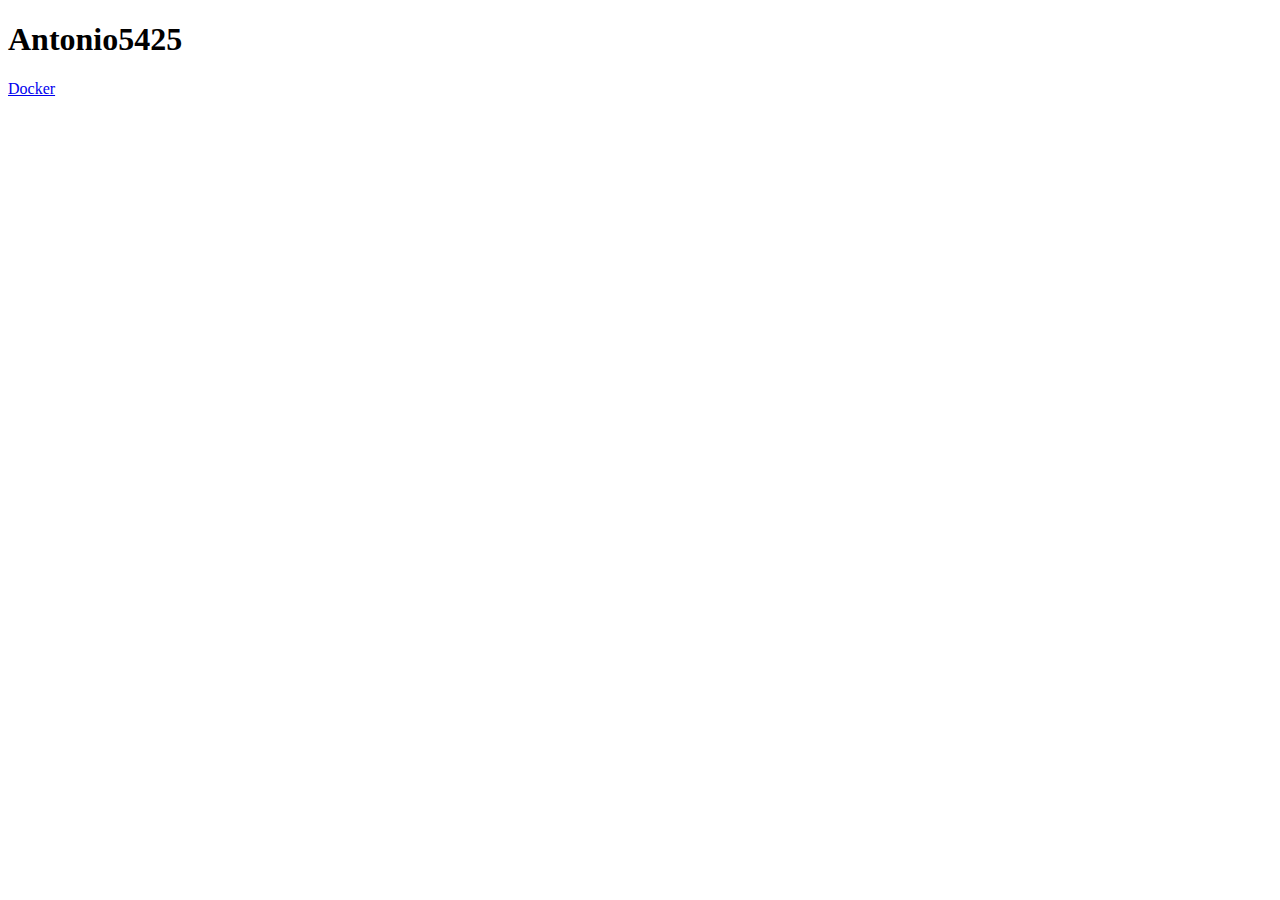
==== index.html @ 31a64929 "Primer commit" ====
<!DOCTYPE html>
<html lang="es">
<head>
    <meta charset="UTF-8">
    <meta name="viewport" content="width=device-width, initial-scale=1.0">
    <meta http-equiv="X-UA-Compatible" content="ie=edge">
    <title>Mi web personal</title>
</head>
<body>
    <h1>Antonio5425</h1>
    <p><a href="docker.html">Docker</a></p>
</body>
</html>
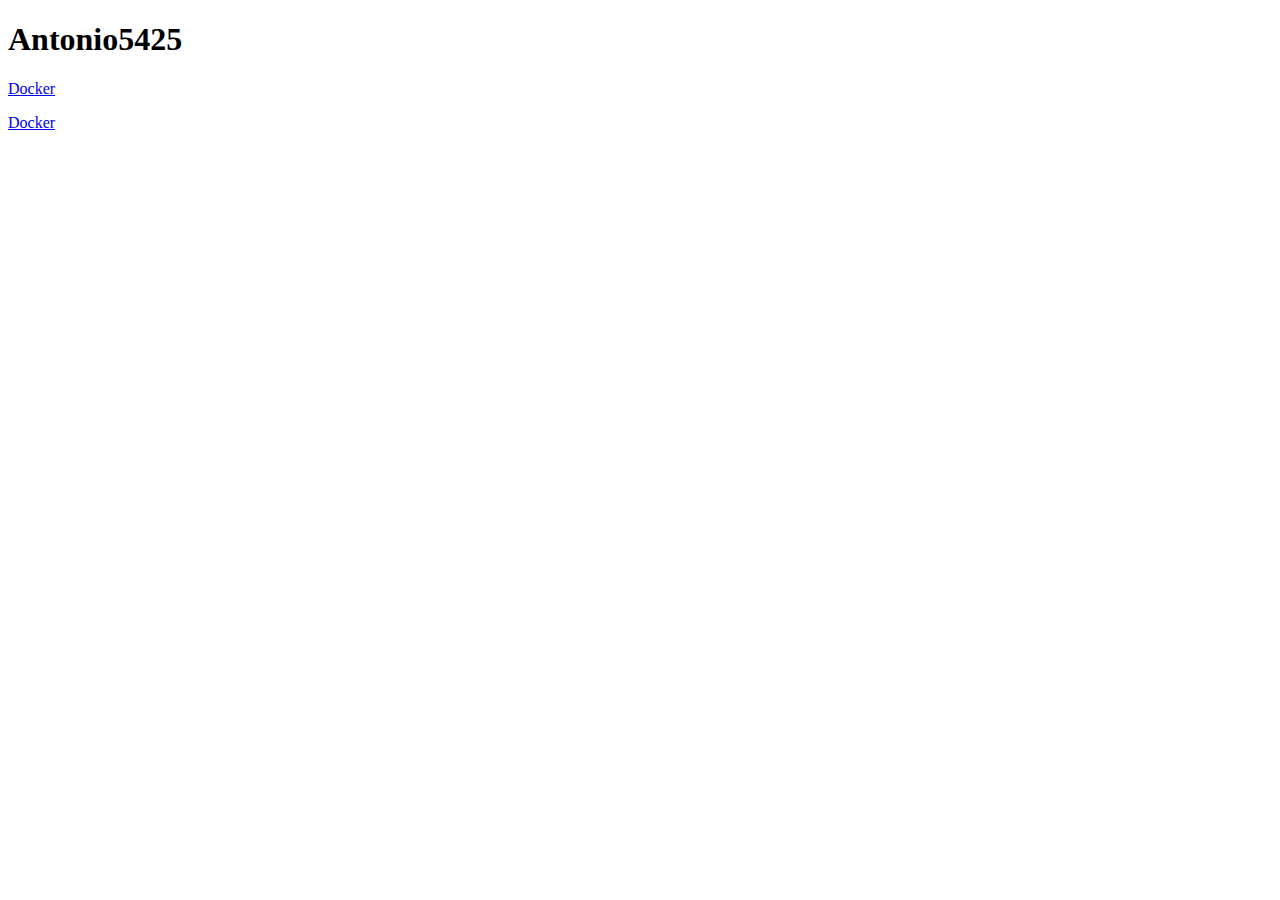
==== commit 803b5e25: "Update index.html" ====
--- a/index.html
+++ b/index.html
@@ -9,5 +9,6 @@
 <body>
     <h1>Antonio5425</h1>
     <p><a href="docker.html">Docker</a></p>
+    <p><a href="ssh.html">Docker</a></p>
 </body>
-</html>+</html>
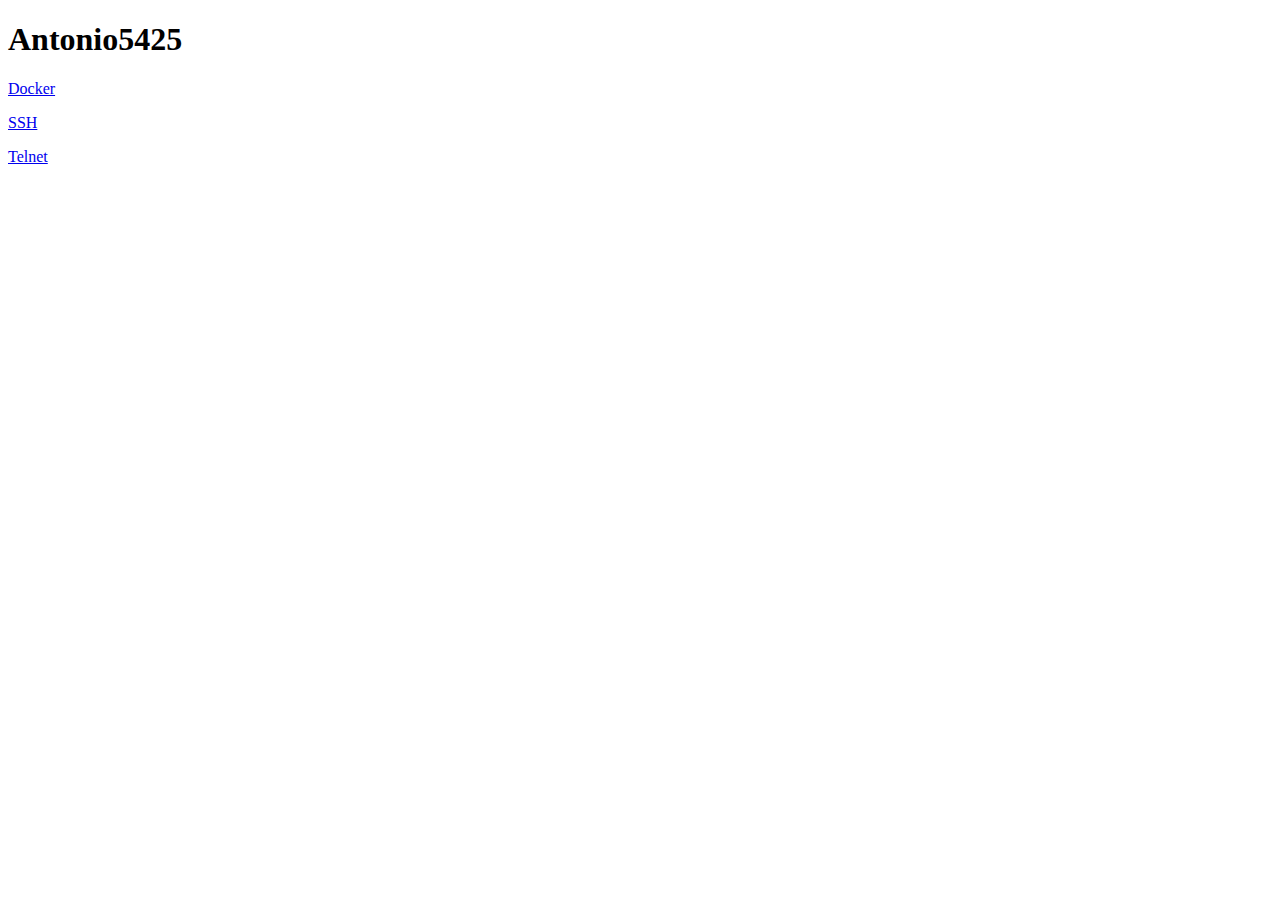
==== commit 83ade7a8: "Update index.html" ====
--- a/index.html
+++ b/index.html
@@ -9,6 +9,7 @@
 <body>
     <h1>Antonio5425</h1>
     <p><a href="docker.html">Docker</a></p>
-    <p><a href="ssh.html">Docker</a></p>
+    <p><a href="ssh/ssh.html">SSH</a></p>
+    <p><a href="telnet/telnet.html">Telnet</a></p>
 </body>
 </html>
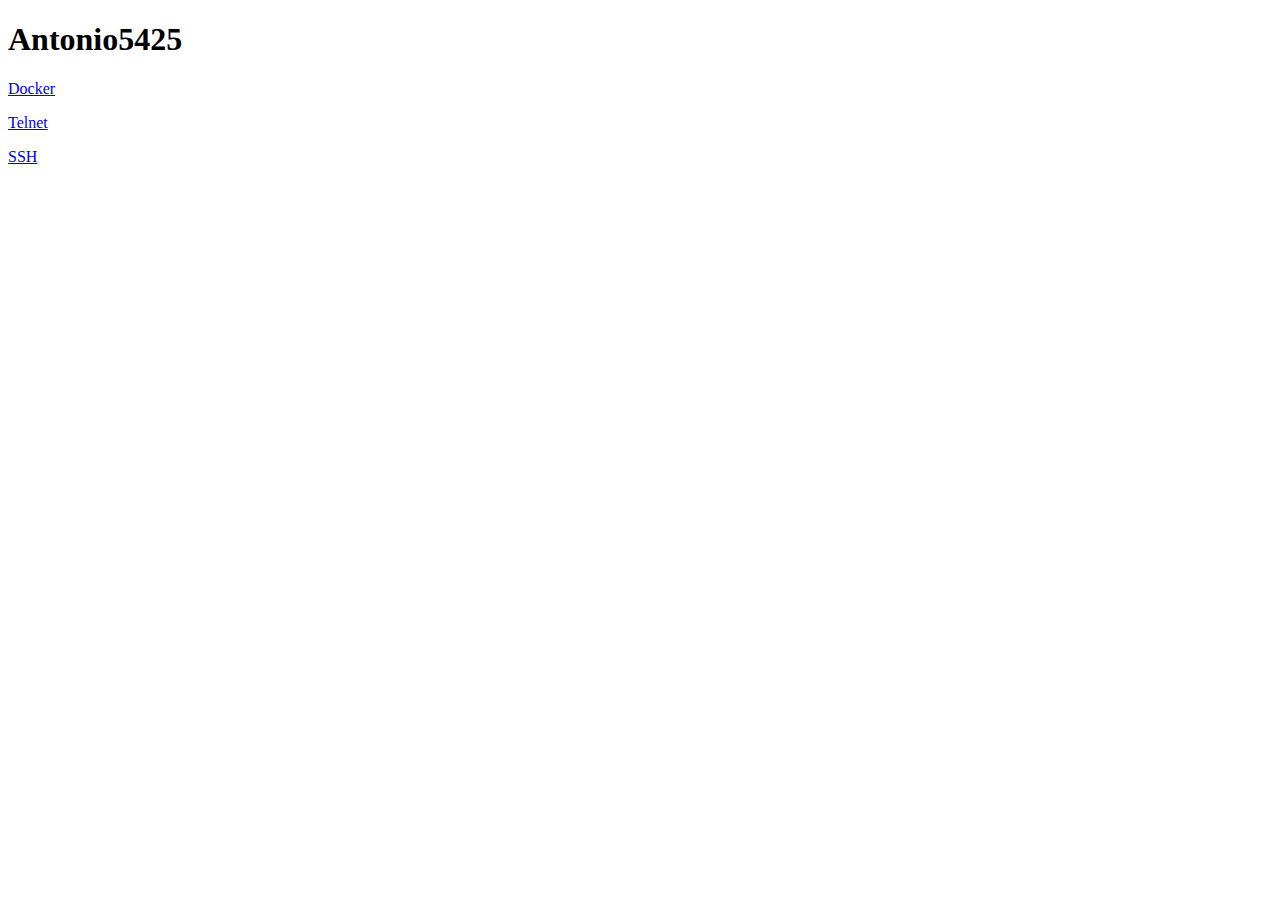
==== commit 95289e91: "Add files via upload" ====
--- a/index.html
+++ b/index.html
@@ -5,11 +5,14 @@
     <meta name="viewport" content="width=device-width, initial-scale=1.0">
     <meta http-equiv="X-UA-Compatible" content="ie=edge">
     <title>Mi web personal</title>
+    <link rel="stylesheet" type="text/css" href="css/portada.css">
 </head>
 <body>
     <h1>Antonio5425</h1>
+    <nav>
     <p><a href="docker.html">Docker</a></p>
+    <p><a href="telnet/telnet.html">Telnet</a></p>
     <p><a href="ssh/ssh.html">SSH</a></p>
-    <p><a href="telnet/telnet.html">Telnet</a></p>
+</nav>
 </body>
-</html>
+</html>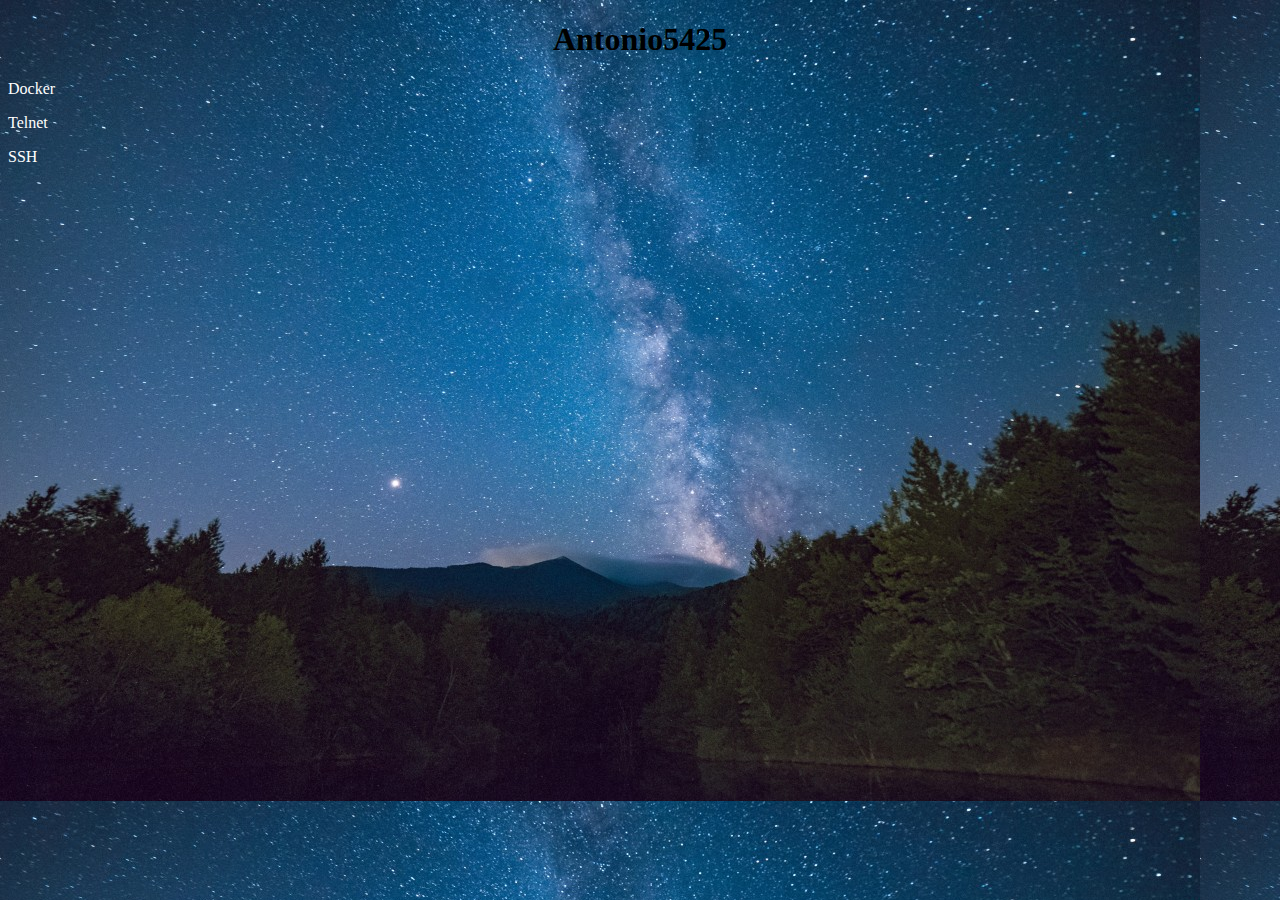
==== commit 5d2d7205: "Update index.html" ====
--- a/index.html
+++ b/index.html
@@ -10,9 +10,9 @@
 <body>
     <h1>Antonio5425</h1>
     <nav>
-    <p><a href="docker.html">Docker</a></p>
+    <p><a href="docker/docker.html">Docker</a></p>
     <p><a href="telnet/telnet.html">Telnet</a></p>
     <p><a href="ssh/ssh.html">SSH</a></p>
 </nav>
 </body>
-</html>+</html>
--- a/css/portada.css
+++ b/css/portada.css
@@ -0,0 +1,14 @@
+body {
+    background-image: url("fondo.jpg");
+}
+h1 {
+    text-align: center;
+}
+nav {
+    width: 10%;
+    height: 500px;
+}
+a {
+    color: white;
+    text-decoration: none
+}
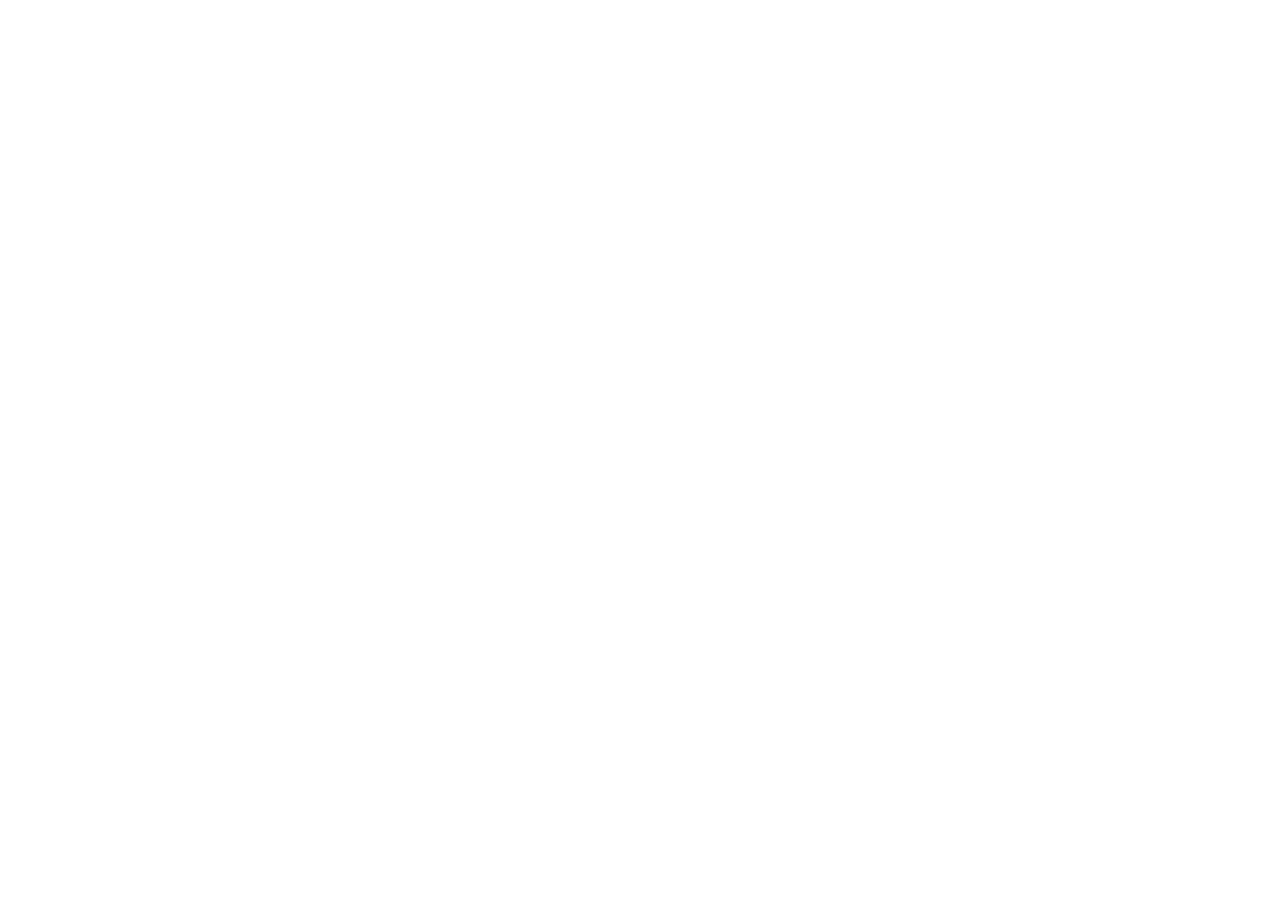
==== commit 2fad77a9: "Add files via upload" ====
--- a/index.html
+++ b/index.html
@@ -1,18 +1,29 @@
 <!DOCTYPE html>
 <html lang="es">
-<head>
-    <meta charset="UTF-8">
-    <meta name="viewport" content="width=device-width, initial-scale=1.0">
-    <meta http-equiv="X-UA-Compatible" content="ie=edge">
-    <title>Mi web personal</title>
-    <link rel="stylesheet" type="text/css" href="css/portada.css">
-</head>
-<body>
-    <h1>Antonio5425</h1>
-    <nav>
-    <p><a href="docker/docker.html">Docker</a></p>
-    <p><a href="telnet/telnet.html">Telnet</a></p>
-    <p><a href="ssh/ssh.html">SSH</a></p>
-</nav>
-</body>
-</html>
+    <head>
+        <meta charset="UTF-8">
+        <meta name="viewport" content="width=device-width, initial-scale=1.0">
+        <meta http-equiv="X-UA-Compatible" content="ie=edge">
+        <title>Mi web personal</title>
+        <link rel="stylesheet" type="text/css" href="css/portada.css">
+    </head>
+    <body>
+        <div id="fondo">
+            <h1>Antonio5425</h1>
+            <nav>
+                <p>
+                    <a href="docker/docker.html">Docker</a>
+                </p>
+                <p>
+                    <a href="telnet/telnet.html">Telnet</a>
+                </p>
+                <p>
+                    <a href="ssh/ssh.html">SSH</a>
+                </p>
+                <p>
+                    <a href="ftp/ftp.html">FTP</a>
+                </p>
+            </div>
+        </nav>
+    </body>
+</html>--- a/css/portada.css
+++ b/css/portada.css
@@ -1,14 +1,29 @@
-body {
-    background-image: url("fondo.jpg");
+* {
+    margin: 0;
+    padding: 0;
+    -webkit-box-sizing: border-box;
+    box-sizing: border-box;
+    -moz-box-sizing: border-box;
+}
+#fondo {
+    background-image: url("../img/fondo.jpg");
+    background-repeat: no-repeat;
+    background-size: cover;
+    height: 100vh;
+    margin: 0;
 }
 h1 {
     text-align: center;
+    padding-top: 20px;
 }
 nav {
     width: 10%;
-    height: 500px;
 }
-a {
+a,
+h1 {
     color: white;
-    text-decoration: none
+    text-decoration: none;
 }
+p {
+    padding: 15px;
+}
